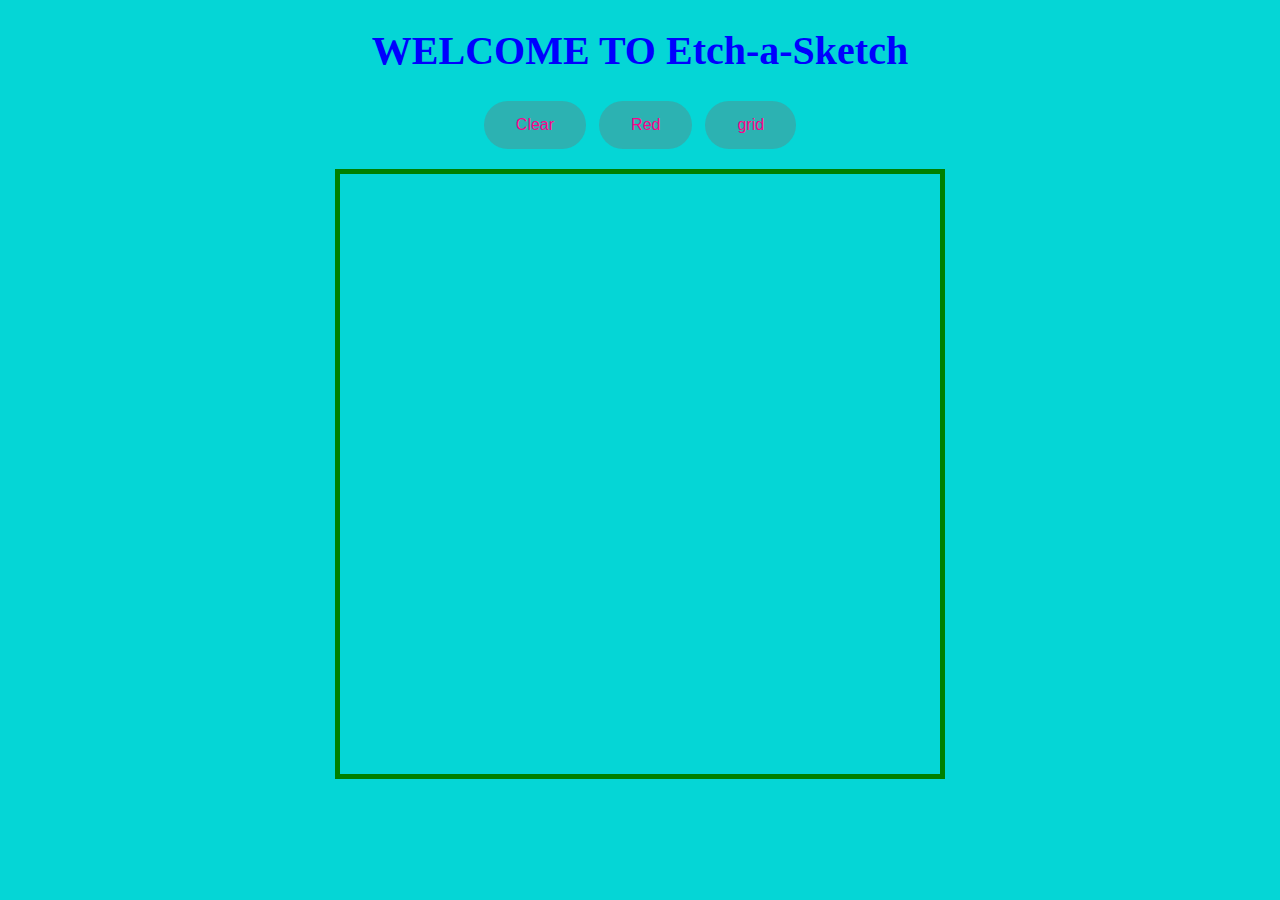
==== index.html @ a619d9d5 "working on grid" ====
<!DOCTYPE html>
<html>
<title>Etch-a-Sketch</title>

<head>
    <meta charset="UTF-8">
    <meta http-equiv="X-UA-Compatible" content="IE=edge">
    <link rel="stylesheet" href="style.css">

</head>

<body>
    <header>
        <H1>WELCOME TO Etch-a-Sketch</H1>
        <div class="flex">
            <div><button class="btn btn1">Clear</button></div>
            <div><button class="btn btn2">Red</button></div>
            <div><button onclick="grid()" class="btn btn3">grid</button></div>


        </div>


        </div>

    </header>
    <div class="screen" id="id1">

    </div>




    <FOoter>

    </FOoter>
    <script src="script.js"></script>

</body>

</html>
---- style.css ----
:root {
    --row: 1;
    --col: 1;
}

header {
    text-align: center;
    color: blue;
    text-decoration: brown;
    text-shadow: chocolate;
    font-size: 20px;
}

body {
    background-color: rgb(5, 214, 214);
}

.flex div {
    display: inline;
    margin: 4px;
}

.btn {
    color: rgb(250, 2, 138);
    background-color: rgba(224, 12, 12, 0.178);
    border-radius: 50px;
    font-size: medium;
    padding: 15px 32px;
    border: none;
    transition-duration: 0.4s;
}

div :hover {
    color: rgb(255, 255, 255);
}

div :hover {
    color: rgb(255, 255, 255);
}

.screen {
    display: grid;
    width: 600px;
    height: 600px;
    border: 5px solid green;
    margin: 20px auto;
}

.pixels {
    border: rgba(92, 91, 91, 0.137) 1px solid;
}

.divs {
    background-color: white;
}
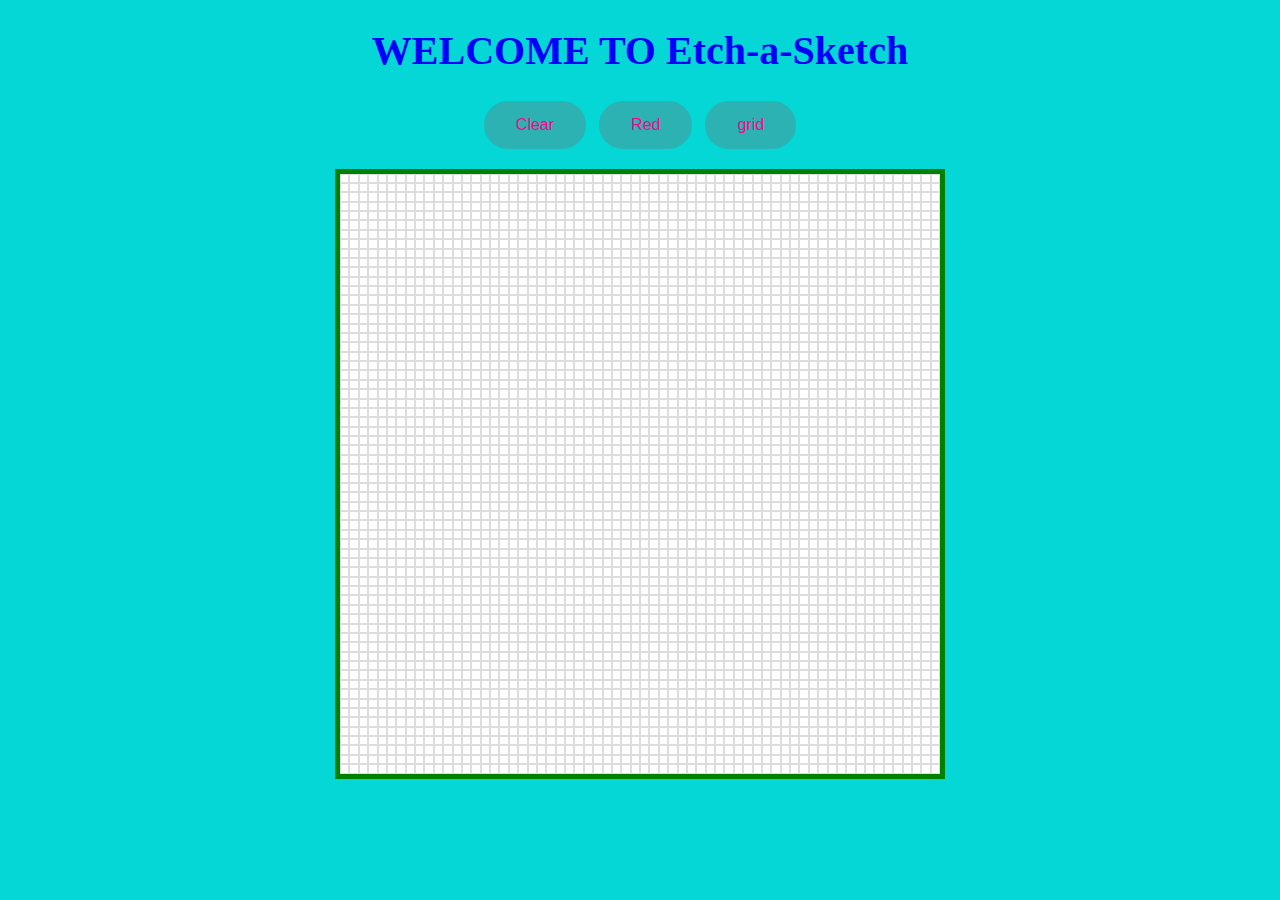
==== commit 6293f232: "working on it" ====
--- a/index.html
+++ b/index.html
@@ -13,9 +13,9 @@
     <header>
         <H1>WELCOME TO Etch-a-Sketch</H1>
         <div class="flex">
-            <div><button class="btn btn1">Clear</button></div>
+            <div><button onclick="clear()" class="btn btn1">Clear</button></div>
             <div><button class="btn btn2">Red</button></div>
-            <div><button onclick="grid()" class="btn btn3">grid</button></div>
+            <div><button class="btn btn3">grid</button></div>
 
 
         </div>
@@ -24,7 +24,7 @@
         </div>
 
     </header>
-    <div class="screen" id="id1">
+    <div class="screen" id="container">
 
     </div>
 
@@ -34,7 +34,8 @@
     <FOoter>
 
     </FOoter>
-    <script src="script.js"></script>
+    <script src="script.js">
+    </script>
 
 </body>
 
--- a/style.css
+++ b/style.css
@@ -30,14 +30,6 @@
     transition-duration: 0.4s;
 }
 
-div :hover {
-    color: rgb(255, 255, 255);
-}
-
-div :hover {
-    color: rgb(255, 255, 255);
-}
-
 .screen {
     display: grid;
     width: 600px;
@@ -52,4 +44,23 @@
 
 .divs {
     background-color: white;
+}
+
+:root {
+    --grid-cols: 1;
+    --grid-rows: 1;
+}
+
+#container {
+    display: grid;
+    grid-gap: none;
+    grid-template-rows: repeat(var(--grid-rows), auto);
+    grid-template-columns: repeat(var(--grid-cols), auto);
+    background-color: white;
+}
+
+.grid-item {
+    padding: none;
+    border: 1px solid #ddd;
+    text-align: center;
 }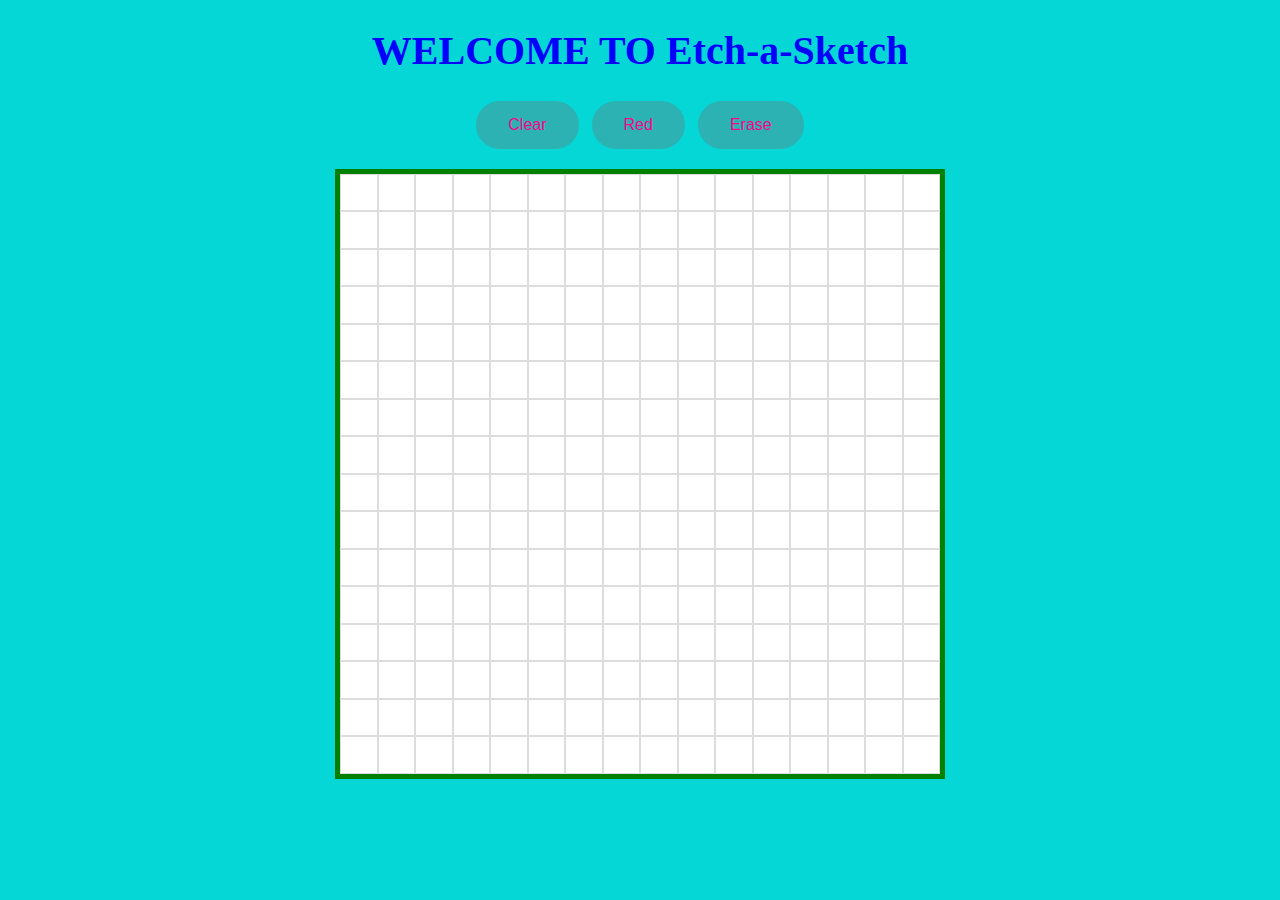
==== commit e762fcf0: "done" ====
--- a/index.html
+++ b/index.html
@@ -13,9 +13,9 @@
     <header>
         <H1>WELCOME TO Etch-a-Sketch</H1>
         <div class="flex">
-            <div><button onclick="clear()" class="btn btn1">Clear</button></div>
+            <div><button class="btn btn1">Clear</button></div>
             <div><button class="btn btn2">Red</button></div>
-            <div><button class="btn btn3">grid</button></div>
+            <div><button class="btn btn3">Erase</button></div>
 
 
         </div>
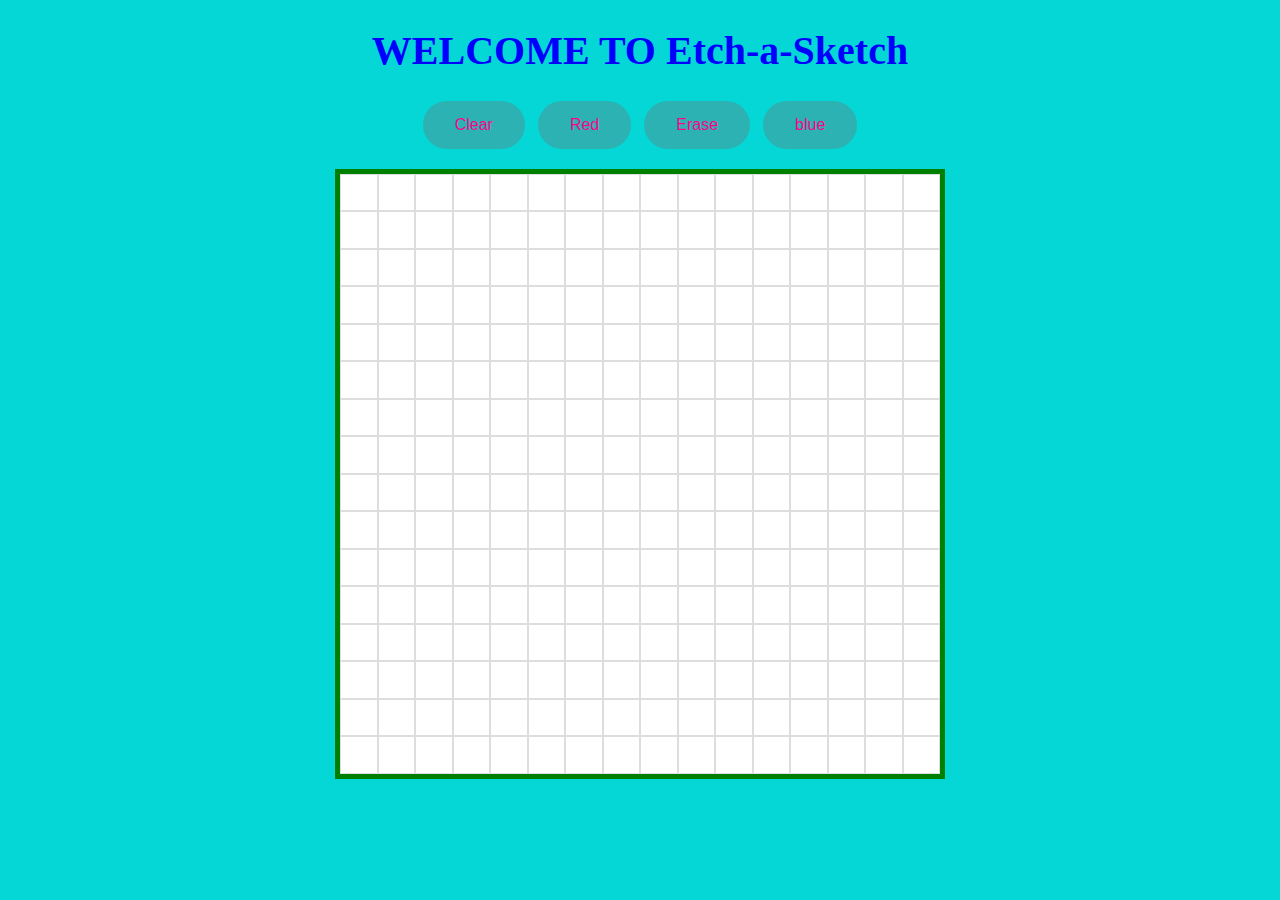
==== commit 78fccc97: "Update index.html" ====
--- a/index.html
+++ b/index.html
@@ -5,6 +5,7 @@
 <head>
     <meta charset="UTF-8">
     <meta http-equiv="X-UA-Compatible" content="IE=edge">
+    <meta name="viewport" content="width=device-width, initial-scale=1.0">
     <link rel="stylesheet" href="style.css">
 
 </head>
@@ -16,6 +17,7 @@
             <div><button class="btn btn1">Clear</button></div>
             <div><button class="btn btn2">Red</button></div>
             <div><button class="btn btn3">Erase</button></div>
+            <div><button class="btn btn4">blue</button></div>
 
 
         </div>
@@ -39,4 +41,5 @@
 
 </body>
 
-</html>+</html>
+
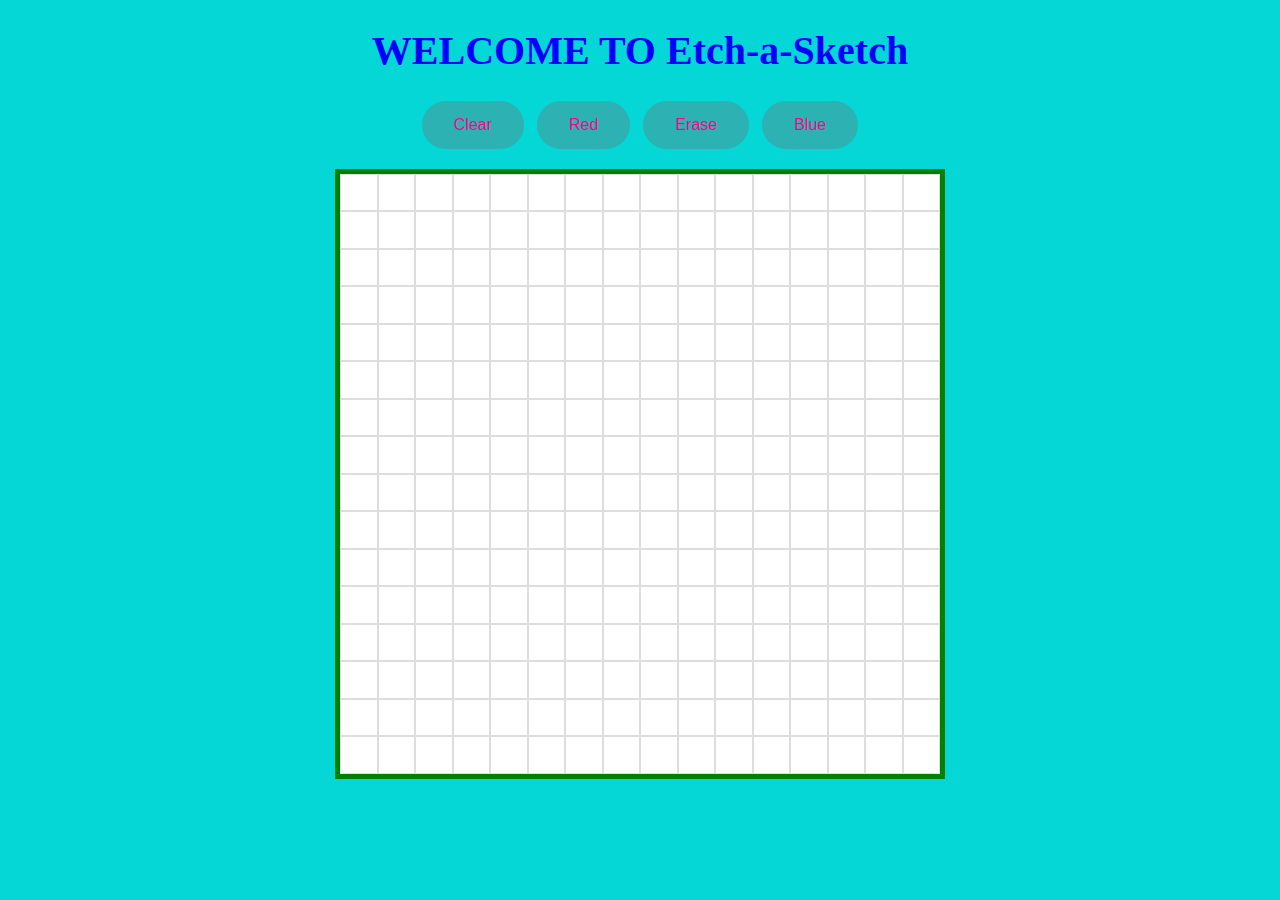
==== commit 75d26c4a: "Update index.html" ====
--- a/index.html
+++ b/index.html
@@ -17,7 +17,7 @@
             <div><button class="btn btn1">Clear</button></div>
             <div><button class="btn btn2">Red</button></div>
             <div><button class="btn btn3">Erase</button></div>
-            <div><button class="btn btn4">blue</button></div>
+            <div><button class="btn btn4">Blue</button></div>
 
 
         </div>
@@ -42,4 +42,3 @@
 </body>
 
 </html>
-
